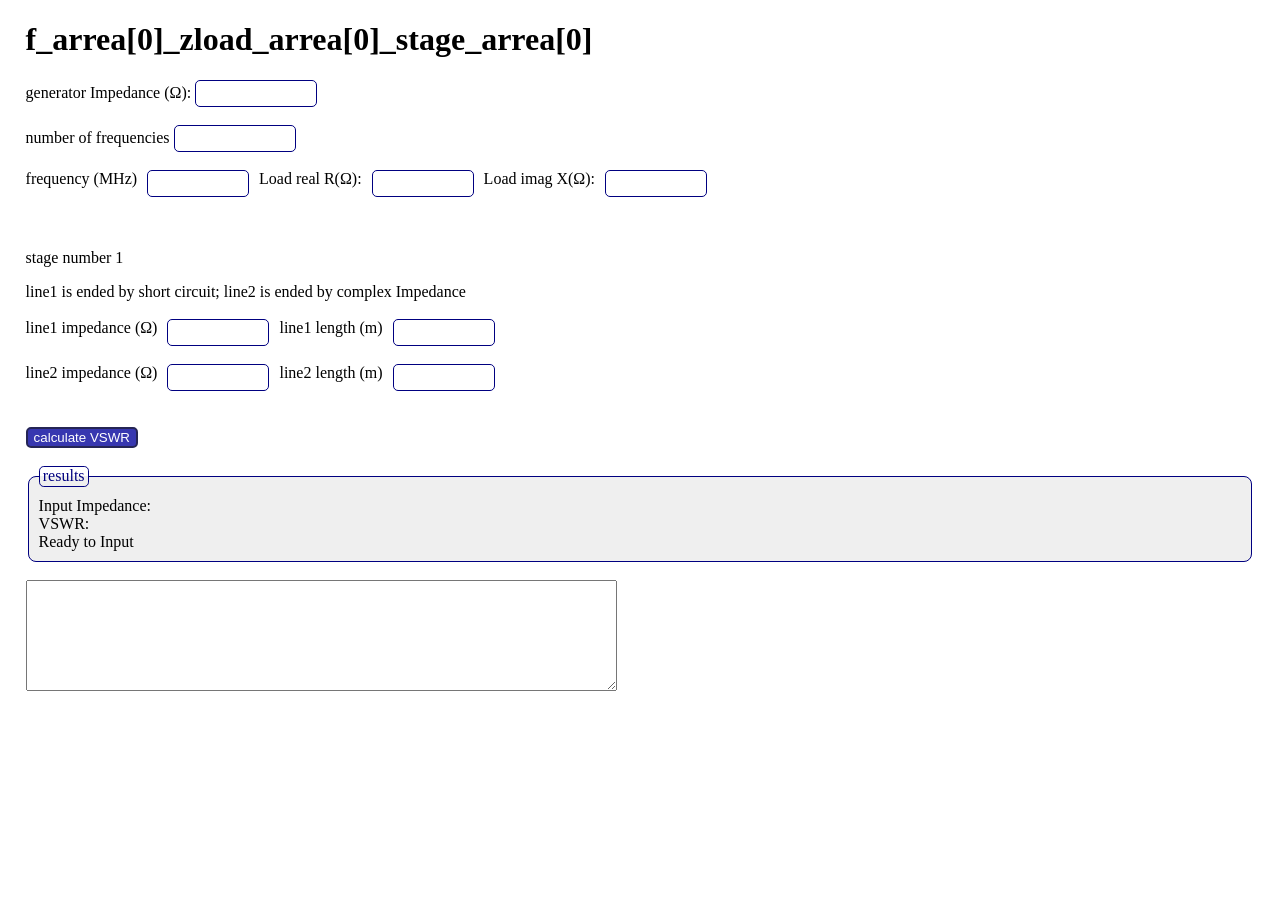
==== parallel_vswr.html @ b154e22e "first commit" ====
<!DOCTYPE html>
<html lang="en">
<head>
    <meta charset="UTF-8">
    <meta name="viewport" content="width=device-width, initial-scale=1.0">
    <link href="styles.css" rel="stylesheet" />
    <title>Zin->VSWR</title><link href="//fonts.googleapis.com/css?family=Raleway:400,300,600" 
    rel="stylesheet" type="text/css">

 <!-- CSS–– -->
 <!-- <link rel="stylesheet" href="css/normalize.css">
 <link rel="stylesheet" href="css/skeleton.css"> -->

 <!-- Favicon -->
 <link rel="icon" type="image/png" href="images/favicon.png">
    <style>
      body {
        width: 96%;
        margin: 10px auto;
        /* background-color: grba(100, 100,100, 0.1); */
      }
      
    </style>
    <!-- <link rel="stylesheet" href="styles.css"> -->
</head>
<body>
    <div class="container">
        <h1>f_arrea[0]_zload_arrea[0]_stage_arrea[0]</h1>
        <form id="vswrForm">
            <label for="generator">generator Impedance (Ω):</label>
            <input type="number" 
              id="generatorR" 
              step="0.01" required>
            <br><br>
            <label for="frequency_n" >number of frequencies</label>
            <input type="number" 
              id="frequency_n" 
              step="1" required >
            <br>
            <br>
            <div class="inline_inputs">
              <label for="frequency1">frequency (MHz)</label>
              <input type="number" 
                id="frequency1" 
                step="0.1" required>
              <label for="load_real1">Load real   R(Ω):</label>
              <input type="number" 
                id="load_real1" 
                step="0.0000001" required>
              <label for="load_imag1">Load imag X(Ω):</label>
              <input type="number" 
                id="load_imag1" 
                step="0.0001" required>
            </div>
            <br>
            <!-- <iframe width="90%" height="100rem" >
              iframe
            </iframe> -->
            <br>
            <p>stage number 1</p>
            <label for="">line1 is ended by short circuit; line2 is ended by complex Impedance </label>
            <br><br>
            <div class="inline_inputs">
              <label for="line1_R">line1 impedance (Ω)</label>
              <input type="number" 
                id="line1_R" 
                step="0.0001" required>
              <label for="line1_L">line1 length (m)</label>
              <input type="number" 
                id="line1_L" 
                step="0.0000001" required>
            </div>
            <br>
            <div class="inline_inputs">
              <label for="line2_R">line2 impedance (Ω)</label>
              <input type="number" 
                id="line2_R" 
                step="0.0001" required>
              <label for="line2_L">line2 length (m)</label>
              <input type="number" 
                id="line2_L" 
                step="0.0000001" required>
            </div>
            <br>
            <br>
            <button type="submit">calculate VSWR</button>
        </form>
        <br>
        <fieldset>
          <legend>results</legend>
          <div id="result">Input Impedance:</div>
          <div id="result_vswr">VSWR:</div>

          <div id="statusIndicator" 
             class="status-indicator">Ready to Input</div>
         
        </fieldset>
        
        <br>
       <textarea id="explanation" 
          rows="7"
          cols="71"
          minheight="10rem"
          readonly></textarea>
    </div>
    <script type="module"
      src="parallel_vswr.js"></script>
</body>
</html>
 <!-- <p>You can change some input and re<span style="font-weight: bold;">calculate Zin </span>or reload entire page</p>
          <label for="breload">  </label>
          <button type="button" id="breload"
            onclick="window.location.reload()" >reload entire page</button> -->
---- styles.css ----
input {
        padding: 5px;
        border: 1px solid navy;
        border-radius: 5px;
        max-width: 110px;
      }
      .inline_inputs {
        display: flex;
        gap: 10px;
        /* align-items: center; */
        flex-wrap:wrap;
      }
      .inline_inputs input {
        flex:1;
        max-width:90px;
      }
      .inline_inputs label {
        font-weight: 500;
      }
      fieldset {
        background-color: rgba(100, 100, 100, 0.1);
        border: 1px solid navy;
        padding: 10px;
        border-radius: 0.5rem;
        legend {
          font-weight: 300;
          color: navy;
          background: grba(100, 125, 100, 0.2);
          border: 1px solid navy;
          border-radius: 0.3rem;
          padding: 0.02rem 0.2rem;
        }
      }
      button {
        font-weight: 400;
        border: 2px solid rgb(37, 37, 85);
        border-radius: 5px;
        background-color: rgb(55, 55, 176);
        color: white;
      }
      button:active {
        background-color: rgb(3, 3, 94);
        border: 2px solid rgb(119, 119, 239);
      }
---- styles.css ----
input {
        padding: 5px;
        border: 1px solid navy;
        border-radius: 5px;
        max-width: 110px;
      }
      .inline_inputs {
        display: flex;
        gap: 10px;
        /* align-items: center; */
        flex-wrap:wrap;
      }
      .inline_inputs input {
        flex:1;
        max-width:90px;
      }
      .inline_inputs label {
        font-weight: 500;
      }
      fieldset {
        background-color: rgba(100, 100, 100, 0.1);
        border: 1px solid navy;
        padding: 10px;
        border-radius: 0.5rem;
        legend {
          font-weight: 300;
          color: navy;
          background: grba(100, 125, 100, 0.2);
          border: 1px solid navy;
          border-radius: 0.3rem;
          padding: 0.02rem 0.2rem;
        }
      }
      button {
        font-weight: 400;
        border: 2px solid rgb(37, 37, 85);
        border-radius: 5px;
        background-color: rgb(55, 55, 176);
        color: white;
      }
      button:active {
        background-color: rgb(3, 3, 94);
        border: 2px solid rgb(119, 119, 239);
      }
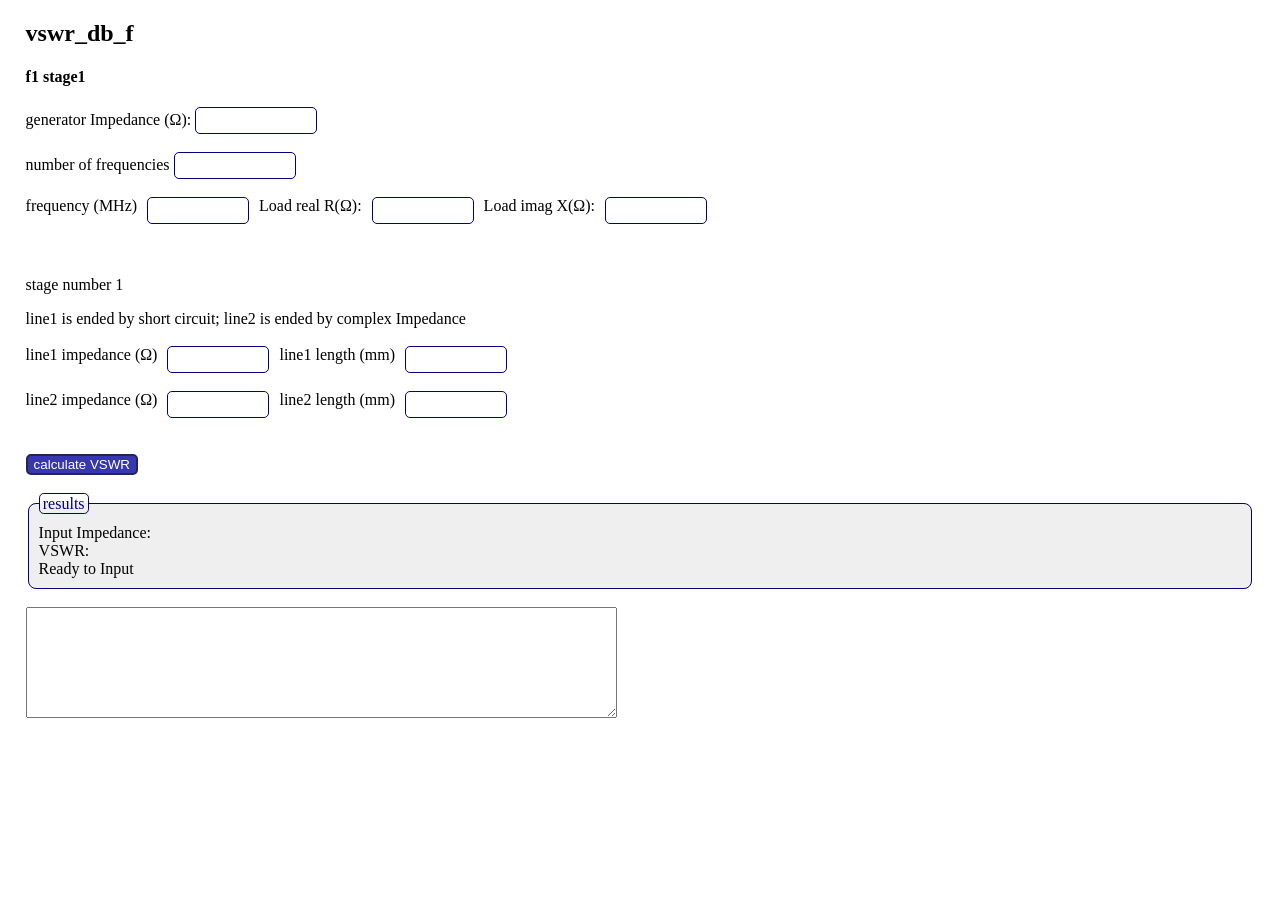
==== commit bbd1ad5b: "checked without input_z mm" ====
--- a/parallel_vswr.html
+++ b/parallel_vswr.html
@@ -25,7 +25,8 @@
 </head>
 <body>
     <div class="container">
-        <h1>f_arrea[0]_zload_arrea[0]_stage_arrea[0]</h1>
+        <h2>vswr_db_f</h2>
+        <h4>f1 stage1</h4>
         <form id="vswrForm">
             <label for="generator">generator Impedance (Ω):</label>
             <input type="number" 
@@ -58,14 +59,14 @@
             </iframe> -->
             <br>
             <p>stage number 1</p>
-            <label for="">line1 is ended by short circuit; line2 is ended by complex Impedance </label>
+            <label >line1 is ended by short circuit; line2 is ended by complex Impedance </label>
             <br><br>
             <div class="inline_inputs">
               <label for="line1_R">line1 impedance (Ω)</label>
               <input type="number" 
                 id="line1_R" 
                 step="0.0001" required>
-              <label for="line1_L">line1 length (m)</label>
+              <label for="line1_L">line1 length (mm)</label>
               <input type="number" 
                 id="line1_L" 
                 step="0.0000001" required>
@@ -76,7 +77,7 @@
               <input type="number" 
                 id="line2_R" 
                 step="0.0001" required>
-              <label for="line2_L">line2 length (m)</label>
+              <label for="line2_L">line2 length (mm)</label>
               <input type="number" 
                 id="line2_L" 
                 step="0.0000001" required>
@@ -103,8 +104,11 @@
           minheight="10rem"
           readonly></textarea>
     </div>
-    <script type="module"
-      src="parallel_vswr.js"></script>
+    <script type="module" src="parallel_vswr.js"></script>
+    <script type="module" src="timenow.js"></script>
+    <script type="module" src="calculateVSWR.js"></script>
+    <script type="module" src="parallel_zin.js"></script>
+
 </body>
 </html>
  <!-- <p>You can change some input and re<span style="font-weight: bold;">calculate Zin </span>or reload entire page</p>
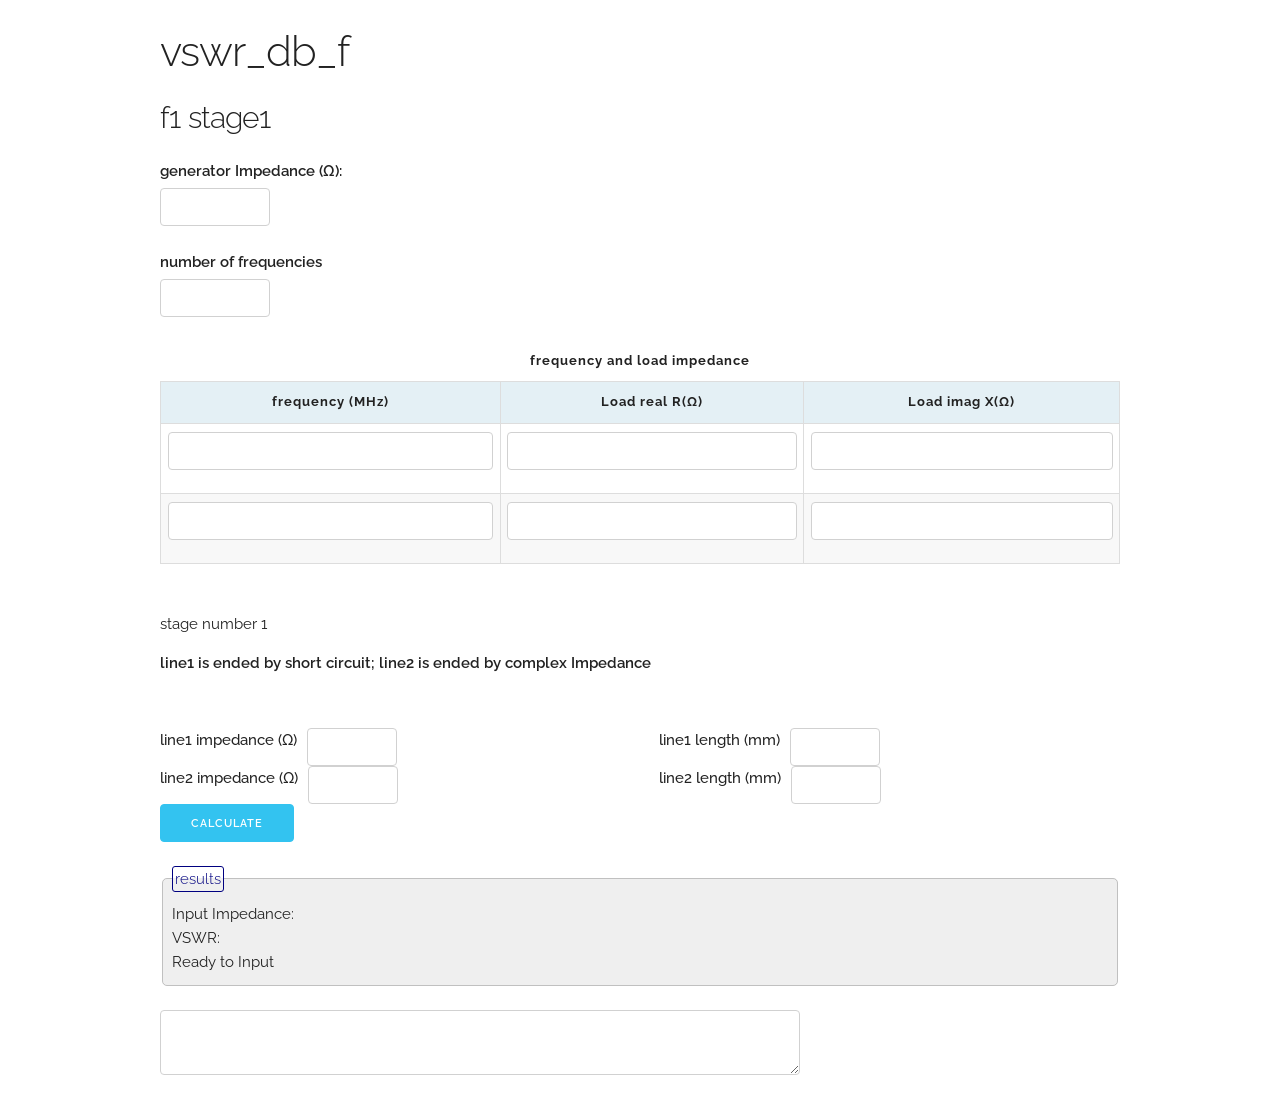
==== commit a9548647: "table for f" ====
--- a/parallel_vswr.html
+++ b/parallel_vswr.html
@@ -2,22 +2,63 @@
 <html lang="en">
 <head>
     <meta charset="UTF-8">
+    <title>f1 s1_VSWR</title>
     <meta name="viewport" content="width=device-width, initial-scale=1.0">
     <link href="styles.css" rel="stylesheet" />
-    <title>Zin->VSWR</title><link href="//fonts.googleapis.com/css?family=Raleway:400,300,600" 
-    rel="stylesheet" type="text/css">
+    <link href="//fonts.googleapis.com/css?family=Raleway:400,300,600" 
+      rel="stylesheet" type="text/css">
 
  <!-- CSS–– -->
- <!-- <link rel="stylesheet" href="css/normalize.css">
- <link rel="stylesheet" href="css/skeleton.css"> -->
+ <link rel="stylesheet" type="text/css" href="css/normalize.css" >
+ <link rel="stylesheet" type="text/css" href="css/skeleton.css" >
 
  <!-- Favicon -->
  <link rel="icon" type="image/png" href="images/favicon.png">
     <style>
       body {
         width: 96%;
-        margin: 10px auto;
-        /* background-color: grba(100, 100,100, 0.1); */
+        margin: 2% auto;
+      }
+      table {
+        border-collapse: collapse;
+        width: 100%;
+        border: 1px solid #ddd;
+        font-size: 1.25rem;
+        letter-spacing: 1px;
+      }
+      caption{
+        caption-side: top ;
+        padding:10px;
+        font-weight:bold;
+      }
+      thead, tfoot {
+        background-color: rgb(228, 240,245);
+      }
+      th {
+        border: 1px solid #ddd;
+        padding:8px 10px;
+        height: 2.5rem;
+        text-align: center;
+      }
+      td {
+        border: 1px solid #ddd;
+        padding: 8px 0;
+        height: 2.5rem;
+        text-align: center;
+      }
+      td:last-of-type {
+        text-align: center;
+      }
+      tbody tr:nth-child(even) {
+        background-color: rgb(248, 248, 248);
+      }
+      td input {
+        min-width: 96%;
+        box-sizing: border-box;
+        border: none;
+        border:0;
+        padding: 4px;
+        /* height: 100% */
       }
       
     </style>
@@ -39,7 +80,7 @@
               step="1" required >
             <br>
             <br>
-            <div class="inline_inputs">
+            <!-- <div class="inline_inputs">
               <label for="frequency1">frequency (MHz)</label>
               <input type="number" 
                 id="frequency1" 
@@ -52,7 +93,30 @@
               <input type="number" 
                 id="load_imag1" 
                 step="0.0001" required>
-            </div>
+            </div> -->
+            <table>
+              <caption>frequency and load impedance</caption>
+              <thead>
+                <tr >
+                  <th scope="col">frequency (MHz)</th>
+                  <th scope="col">Load real R(Ω)</th>
+                  <th scope="col">Load imag X(Ω)</th>
+                </tr>
+              </thead>
+              <tbody id="frequencyTableBody">
+                <!-- Rows will be dynamically added here -->
+                <tr>
+                  <td><input type="number" id="frequency1" > </td>
+                  <td><input type="number" id="load_real1" > </td>
+                  <td><input type="number" id="load_imag1" > </td>
+                </tr>
+                <tr>
+                  <td><input type="number" id="frequency2" > </td>
+                  <td><input type="number" id="load_real2" > </td>
+                  <td><input type="number" id="load_imag2" > </td>
+                </tr>
+              </tbody>
+            </table>
             <br>
             <!-- <iframe width="90%" height="100rem" >
               iframe
@@ -61,30 +125,44 @@
             <p>stage number 1</p>
             <label >line1 is ended by short circuit; line2 is ended by complex Impedance </label>
             <br><br>
-            <div class="inline_inputs">
-              <label for="line1_R">line1 impedance (Ω)</label>
-              <input type="number" 
-                id="line1_R" 
-                step="0.0001" required>
-              <label for="line1_L">line1 length (mm)</label>
-              <input type="number" 
-                id="line1_L" 
-                step="0.0000001" required>
+            <div class="row">
+              <div class="six columns inline_inputs">
+                <label for="line1_R">line1 impedance (Ω)</label>
+                <input type="number" 
+                  id="line1_R" 
+                  step="0.0001" required>
+              </div>
+              <div class="six columns inline_inputs">
+                <label for="line1_L">line1 length (mm)</label>
+                <input type="number" 
+                  id="line1_L" 
+                  step="0.0000001" required>
+              </div>
             </div>
+            <div class="row">
+              <div class="six columns inline_inputs">
+                <label for="line2_R">line2 impedance (Ω)</label>
+                <input type="number" 
+                  id="line2_R" 
+                  step="0.0001" required>
+                
+              </div>
+              <div class="six columns inline_inputs">
+                <label for="line2_L">line2 length (mm)</label>
+                <input type="number" 
+                  id="line2_L" 
+                  step="0.0000001" required>
+              </div>
+            </div>
+            <!-- <div class="inline_inputs">  </div>
             <br>
-            <div class="inline_inputs">
-              <label for="line2_R">line2 impedance (Ω)</label>
-              <input type="number" 
-                id="line2_R" 
-                step="0.0001" required>
-              <label for="line2_L">line2 length (mm)</label>
-              <input type="number" 
-                id="line2_L" 
-                step="0.0000001" required>
-            </div>
+            <div class="inline_inputs"> </div>
+            <br> -->
             <br>
             <br>
-            <button type="submit">calculate VSWR</button>
+            <br>
+            <button class="button-primary" sttyle="margin-top: 1rem;"
+              type="submit">calculate</button>
         </form>
         <br>
         <fieldset>
--- a/css/skeleton.css
+++ b/css/skeleton.css
@@ -0,0 +1,418 @@
+/*
+* Skeleton V2.0.4
+* Copyright 2014, Dave Gamache
+* www.getskeleton.com
+* Free to use under the MIT license.
+* http://www.opensource.org/licenses/mit-license.php
+* 12/29/2014
+*/
+
+
+/* Table of contents
+––––––––––––––––––––––––––––––––––––––––––––––––––
+- Grid
+- Base Styles
+- Typography
+- Links
+- Buttons
+- Forms
+- Lists
+- Code
+- Tables
+- Spacing
+- Utilities
+- Clearing
+- Media Queries
+*/
+
+
+/* Grid
+–––––––––––––––––––––––––––––––––––––––––––––––––– */
+.container {
+    position: relative;
+    width: 100%;
+    max-width: 960px;
+    margin: 0 auto;
+    padding: 0 20px;
+    box-sizing: border-box; }
+  .column,
+  .columns {
+    width: 100%;
+    float: left;
+    box-sizing: border-box; }
+  
+  /* For devices larger than 400px */
+  @media (min-width: 400px) {
+    .container {
+      width: 85%;
+      padding: 0; }
+  }
+  
+  /* For devices larger than 550px */
+  @media (min-width: 550px) {
+    .container {
+      width: 80%; }
+    .column,
+    .columns {
+      margin-left: 4%; }
+    .column:first-child,
+    .columns:first-child {
+      margin-left: 0; }
+  
+    .one.column,
+    .one.columns                    { width: 4.66666666667%; }
+    .two.columns                    { width: 13.3333333333%; }
+    .three.columns                  { width: 22%;            }
+    .four.columns                   { width: 30.6666666667%; }
+    .five.columns                   { width: 39.3333333333%; }
+    .six.columns                    { width: 48%;            }
+    .seven.columns                  { width: 56.6666666667%; }
+    .eight.columns                  { width: 65.3333333333%; }
+    .nine.columns                   { width: 74.0%;          }
+    .ten.columns                    { width: 82.6666666667%; }
+    .eleven.columns                 { width: 91.3333333333%; }
+    .twelve.columns                 { width: 100%; margin-left: 0; }
+  
+    .one-third.column               { width: 30.6666666667%; }
+    .two-thirds.column              { width: 65.3333333333%; }
+  
+    .one-half.column                { width: 48%; }
+  
+    /* Offsets */
+    .offset-by-one.column,
+    .offset-by-one.columns          { margin-left: 8.66666666667%; }
+    .offset-by-two.column,
+    .offset-by-two.columns          { margin-left: 17.3333333333%; }
+    .offset-by-three.column,
+    .offset-by-three.columns        { margin-left: 26%;            }
+    .offset-by-four.column,
+    .offset-by-four.columns         { margin-left: 34.6666666667%; }
+    .offset-by-five.column,
+    .offset-by-five.columns         { margin-left: 43.3333333333%; }
+    .offset-by-six.column,
+    .offset-by-six.columns          { margin-left: 52%;            }
+    .offset-by-seven.column,
+    .offset-by-seven.columns        { margin-left: 60.6666666667%; }
+    .offset-by-eight.column,
+    .offset-by-eight.columns        { margin-left: 69.3333333333%; }
+    .offset-by-nine.column,
+    .offset-by-nine.columns         { margin-left: 78.0%;          }
+    .offset-by-ten.column,
+    .offset-by-ten.columns          { margin-left: 86.6666666667%; }
+    .offset-by-eleven.column,
+    .offset-by-eleven.columns       { margin-left: 95.3333333333%; }
+  
+    .offset-by-one-third.column,
+    .offset-by-one-third.columns    { margin-left: 34.6666666667%; }
+    .offset-by-two-thirds.column,
+    .offset-by-two-thirds.columns   { margin-left: 69.3333333333%; }
+  
+    .offset-by-one-half.column,
+    .offset-by-one-half.columns     { margin-left: 52%; }
+  
+  }
+  
+  
+  /* Base Styles
+  –––––––––––––––––––––––––––––––––––––––––––––––––– */
+  /* NOTE
+  html is set to 62.5% so that all the REM measurements throughout Skeleton
+  are based on 10px sizing. So basically 1.5rem = 15px :) */
+  html {
+    font-size: 62.5%; }
+  body {
+    font-size: 1.5em; /* currently ems cause chrome bug misinterpreting rems on body element */
+    line-height: 1.6;
+    font-weight: 400;
+    font-family: "Raleway", "HelveticaNeue", "Helvetica Neue", Helvetica, Arial, sans-serif;
+    color: #222; }
+  
+  
+  /* Typography
+  –––––––––––––––––––––––––––––––––––––––––––––––––– */
+  h1, h2, h3, h4, h5, h6 {
+    margin-top: 0;
+    margin-bottom: 2rem;
+    font-weight: 300; }
+  h1 { font-size: 4.0rem; line-height: 1.2;  letter-spacing: -.1rem;}
+  h2 { font-size: 3.6rem; line-height: 1.25; letter-spacing: -.1rem; }
+  h3 { font-size: 3.0rem; line-height: 1.3;  letter-spacing: -.1rem; }
+  h4 { font-size: 2.4rem; line-height: 1.35; letter-spacing: -.08rem; }
+  h5 { font-size: 1.8rem; line-height: 1.5;  letter-spacing: -.05rem; }
+  h6 { font-size: 1.5rem; line-height: 1.6;  letter-spacing: 0; }
+  
+  /* Larger than phablet */
+  @media (min-width: 550px) {
+    h1 { font-size: 5.0rem; }
+    h2 { font-size: 4.2rem; }
+    h3 { font-size: 3.6rem; }
+    h4 { font-size: 3.0rem; }
+    h5 { font-size: 2.4rem; }
+    h6 { font-size: 1.5rem; }
+  }
+  
+  p {
+    margin-top: 0; }
+  
+  
+  /* Links
+  –––––––––––––––––––––––––––––––––––––––––––––––––– */
+  a {
+    color: #1EAEDB; }
+  a:hover {
+    color: #0FA0CE; }
+  
+  
+  /* Buttons
+  –––––––––––––––––––––––––––––––––––––––––––––––––– */
+  .button,
+  button,
+  input[type="submit"],
+  input[type="reset"],
+  input[type="button"] {
+    display: inline-block;
+    height: 38px;
+    padding: 0 30px;
+    color: #555;
+    text-align: center;
+    font-size: 11px;
+    font-weight: 600;
+    line-height: 38px;
+    letter-spacing: .1rem;
+    text-transform: uppercase;
+    text-decoration: none;
+    white-space: nowrap;
+    background-color: transparent;
+    border-radius: 4px;
+    border: 1px solid #bbb;
+    cursor: pointer;
+    box-sizing: border-box; }
+  .button:hover,
+  button:hover,
+  input[type="submit"]:hover,
+  input[type="reset"]:hover,
+  input[type="button"]:hover,
+  .button:focus,
+  button:focus,
+  input[type="submit"]:focus,
+  input[type="reset"]:focus,
+  input[type="button"]:focus {
+    color: #333;
+    border-color: #888;
+    outline: 0; }
+  .button.button-primary,
+  button.button-primary,
+  input[type="submit"].button-primary,
+  input[type="reset"].button-primary,
+  input[type="button"].button-primary {
+    color: #FFF;
+    background-color: #33C3F0;
+    border-color: #33C3F0; }
+  .button.button-primary:hover,
+  button.button-primary:hover,
+  input[type="submit"].button-primary:hover,
+  input[type="reset"].button-primary:hover,
+  input[type="button"].button-primary:hover,
+  .button.button-primary:focus,
+  button.button-primary:focus,
+  input[type="submit"].button-primary:focus,
+  input[type="reset"].button-primary:focus,
+  input[type="button"].button-primary:focus {
+    color: #FFF;
+    background-color: #1EAEDB;
+    border-color: #1EAEDB; }
+  
+  
+  /* Forms
+  –––––––––––––––––––––––––––––––––––––––––––––––––– */
+  input[type="email"],
+  input[type="number"],
+  input[type="search"],
+  input[type="text"],
+  input[type="tel"],
+  input[type="url"],
+  input[type="password"],
+  textarea,
+  select {
+    height: 38px;
+    padding: 6px 10px; /* The 6px vertically centers text on FF, ignored by Webkit */
+    background-color: #fff;
+    border: 1px solid #D1D1D1;
+    border-radius: 4px;
+    box-shadow: none;
+    box-sizing: border-box; }
+  /* Removes awkward default styles on some inputs for iOS */
+  input[type="email"],
+  input[type="number"],
+  input[type="search"],
+  input[type="text"],
+  input[type="tel"],
+  input[type="url"],
+  input[type="password"],
+  textarea {
+    -webkit-appearance: none;
+       -moz-appearance: none;
+            appearance: none; }
+  textarea {
+    min-height: 65px;
+    padding-top: 6px;
+    padding-bottom: 6px; }
+  input[type="email"]:focus,
+  input[type="number"]:focus,
+  input[type="search"]:focus,
+  input[type="text"]:focus,
+  input[type="tel"]:focus,
+  input[type="url"]:focus,
+  input[type="password"]:focus,
+  textarea:focus,
+  select:focus {
+    border: 1px solid #33C3F0;
+    outline: 0; }
+  label,
+  legend {
+    display: block;
+    margin-bottom: .5rem;
+    font-weight: 600; }
+  /* fieldset {
+    padding: 0;
+    border-width: 0; } */
+  input[type="checkbox"],
+  input[type="radio"] {
+    display: inline; }
+  label > .label-body {
+    display: inline-block;
+    margin-left: .5rem;
+    font-weight: normal; }
+  
+  
+  /* Lists
+  –––––––––––––––––––––––––––––––––––––––––––––––––– */
+  ul {
+    list-style: circle inside; }
+  ol {
+    list-style: decimal inside; }
+  ol, ul {
+    padding-left: 0;
+    margin-top: 0; }
+  ul ul,
+  ul ol,
+  ol ol,
+  ol ul {
+    margin: 1.5rem 0 1.5rem 3rem;
+    font-size: 90%; }
+  li {
+    margin-bottom: 1rem; }
+  
+  
+  /* Code
+  –––––––––––––––––––––––––––––––––––––––––––––––––– */
+  code {
+    padding: .2rem .5rem;
+    margin: 0 .2rem;
+    font-size: 90%;
+    white-space: nowrap;
+    background: #F1F1F1;
+    border: 1px solid #E1E1E1;
+    border-radius: 4px; }
+  pre > code {
+    display: block;
+    padding: 1rem 1.5rem;
+    white-space: pre; }
+  
+  
+  /* Tables
+  –––––––––––––––––––––––––––––––––––––––––––––––––– */
+  th,
+  td {
+    padding: 12px 0;
+    text-align: center;
+    /* border-bottom: 1px solid #E1E1E1; } */
+  th:first-child,
+  td:first-child {
+    padding-left: 0; }
+  th:last-child,
+  td:last-child {
+    padding-right: 0; }
+  
+  
+  /* Spacing
+  –––––––––––––––––––––––––––––––––––––––––––––––––– */
+  button,
+  .button {
+    margin-bottom: 1rem; }
+  input,
+  textarea,
+  select,
+  fieldset {
+    margin-bottom: 1.5rem; }
+  pre,
+  blockquote,
+  dl,
+  figure,
+  table,
+  p,
+  ul,
+  ol,
+  form {
+    margin-bottom: 2.5rem; }
+  
+  
+  /* Utilities
+  –––––––––––––––––––––––––––––––––––––––––––––––––– */
+  .u-full-width {
+    width: 100%;
+    box-sizing: border-box; }
+  .u-max-full-width {
+    max-width: 100%;
+    box-sizing: border-box; }
+  .u-pull-right {
+    float: right; }
+  .u-pull-left {
+    float: left; }
+  
+  
+  /* Misc
+  –––––––––––––––––––––––––––––––––––––––––––––––––– */
+  hr {
+    margin-top: 3rem;
+    margin-bottom: 3.5rem;
+    border-width: 0;
+    border-top: 1px solid #E1E1E1; }
+  
+  
+  /* Clearing
+  –––––––––––––––––––––––––––––––––––––––––––––––––– */
+  
+  /* Self Clearing Goodness */
+  .container:after,
+  .row:after,
+  .u-cf {
+    content: "";
+    display: table;
+    clear: both; }
+  
+  
+  /* Media Queries
+  –––––––––––––––––––––––––––––––––––––––––––––––––– */
+  /*
+  Note: The best way to structure the use of media queries is to create the queries
+  near the relevant code. For example, if you wanted to change the styles for buttons
+  on small devices, paste the mobile query code up in the buttons section and style it
+  there.
+  */
+  
+  
+  /* Larger than mobile */
+  @media (min-width: 400px) {}
+  
+  /* Larger than phablet (also point when grid becomes active) */
+  @media (min-width: 550px) {}
+  
+  /* Larger than tablet */
+  @media (min-width: 750px) {}
+  
+  /* Larger than desktop */
+  @media (min-width: 1000px) {}
+  
+  /* Larger than Desktop HD */
+  @media (min-width: 1200px) {}
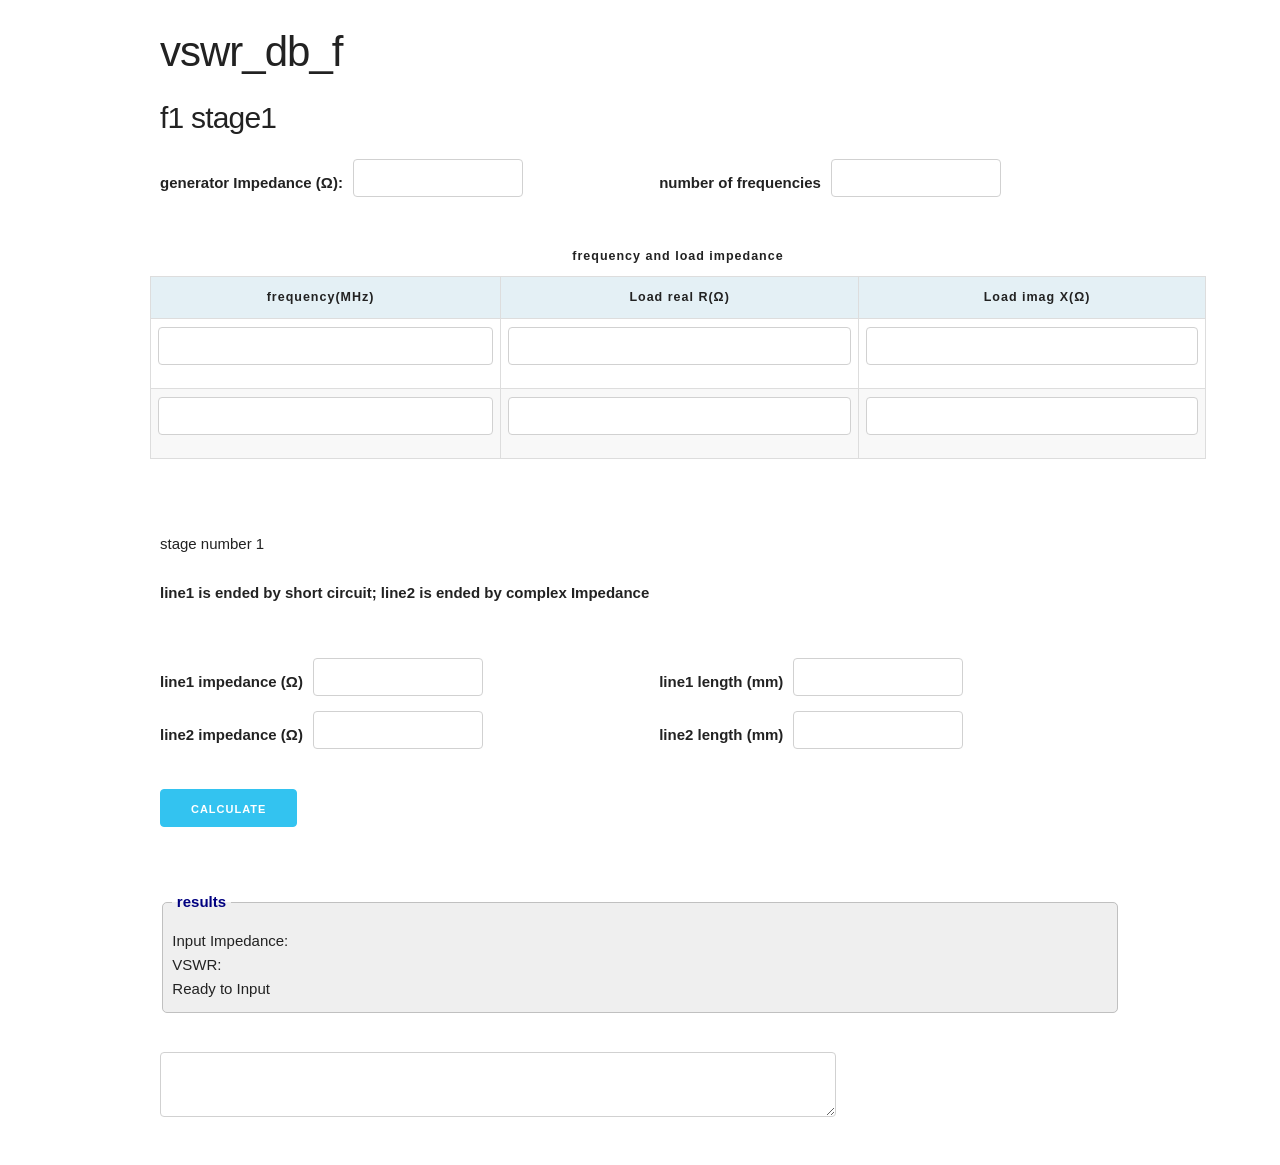
==== commit 99ce2910: "css for table and inputs" ====
--- a/parallel_vswr.html
+++ b/parallel_vswr.html
@@ -69,16 +69,20 @@
         <h2>vswr_db_f</h2>
         <h4>f1 stage1</h4>
         <form id="vswrForm">
-            <label for="generator">generator Impedance (Ω):</label>
-            <input type="number" 
-              id="generatorR" 
-              step="0.01" required>
-            <br><br>
-            <label for="frequency_n" >number of frequencies</label>
-            <input type="number" 
-              id="frequency_n" 
-              step="1" required >
-            <br>
+          <div class="row">
+            <div class="six columns inline_inputs" >
+              <label for="generator" style="font-weight: bold;">generator Impedance (Ω):</label>
+              <input type="number" 
+                id="generatorR" 
+                step="0.01" required>
+            </div>
+            <div class="six columns inline_inputs">
+              <label for="frequency_n" style="font-weight: bold;">number of frequencies</label>
+              <input type="number" 
+                id="frequency_n" 
+                step="1" required >
+            </div>
+          </div>
             <br>
             <!-- <div class="inline_inputs">
               <label for="frequency1">frequency (MHz)</label>
@@ -98,7 +102,7 @@
               <caption>frequency and load impedance</caption>
               <thead>
                 <tr >
-                  <th scope="col">frequency (MHz)</th>
+                  <th scope="col">frequency(MHz)</th>
                   <th scope="col">Load real R(Ω)</th>
                   <th scope="col">Load imag X(Ω)</th>
                 </tr>
@@ -106,9 +110,12 @@
               <tbody id="frequencyTableBody">
                 <!-- Rows will be dynamically added here -->
                 <tr>
-                  <td><input type="number" id="frequency1" > </td>
-                  <td><input type="number" id="load_real1" > </td>
-                  <td><input type="number" id="load_imag1" > </td>
+                  <td><input type="number" id="frequency1" 
+                    step="any" required> </td>
+                  <td><input type="number" id="load_real1" 
+                    step="any" required> </td>
+                  <td><input type="number" id="load_imag1" 
+                    step="any" required> </td>
                 </tr>
                 <tr>
                   <td><input type="number" id="frequency2" > </td>
@@ -128,30 +135,30 @@
             <div class="row">
               <div class="six columns inline_inputs">
                 <label for="line1_R">line1 impedance (Ω)</label>
-                <input type="number" 
+                <input type="number" style="padding-left:0.5rem;"
                   id="line1_R" 
-                  step="0.0001" required>
+                  step="any" required>
               </div>
               <div class="six columns inline_inputs">
                 <label for="line1_L">line1 length (mm)</label>
-                <input type="number" 
+                <input type="number" style="padding-left:0.5rem;"
                   id="line1_L" 
-                  step="0.0000001" required>
+                  step="any" required>
               </div>
             </div>
             <div class="row">
               <div class="six columns inline_inputs">
                 <label for="line2_R">line2 impedance (Ω)</label>
-                <input type="number" 
+                <input type="number" style="padding-left:0.5rem;"
                   id="line2_R" 
-                  step="0.0001" required>
+                  step="any" required>
                 
               </div>
               <div class="six columns inline_inputs">
                 <label for="line2_L">line2 length (mm)</label>
-                <input type="number" 
+                <input type="number" style="padding-left:0.5rem;"
                   id="line2_L" 
-                  step="0.0000001" required>
+                  step="any" required>
               </div>
             </div>
             <!-- <div class="inline_inputs">  </div>
@@ -159,9 +166,7 @@
             <div class="inline_inputs"> </div>
             <br> -->
             <br>
-            <br>
-            <br>
-            <button class="button-primary" sttyle="margin-top: 1rem;"
+            <button class="button-primary" style="margin-top: .1rem;"
               type="submit">calculate</button>
         </form>
         <br>
--- a/styles.css
+++ b/styles.css
@@ -4,41 +4,66 @@
         border-radius: 5px;
         max-width: 110px;
       }
-      .inline_inputs {
+td > input {
+  margin-bottom:  0.;
+  font-size: 1.5rem;
+}
+
+.inline_inputs {
         display: flex;
         gap: 10px;
-        /* align-items: center; */
-        flex-wrap:wrap;
+        align-items: center;
+        /* flex-wrap:wrap; */
       }
-      .inline_inputs input {
+.inline_inputs input {
         flex:1;
-        max-width:90px;
+        /* max-width:90px; */
       }
-      .inline_inputs label {
-        font-weight: 500;
+.inline_inputs label {
+        font-weight: bold;
       }
-      fieldset {
+fieldset {
         background-color: rgba(100, 100, 100, 0.1);
         border: 1px solid navy;
         padding: 10px;
         border-radius: 0.5rem;
-        legend {
-          font-weight: 300;
-          color: navy;
-          background: grba(100, 125, 100, 0.2);
-          border: 1px solid navy;
-          border-radius: 0.3rem;
-          padding: 0.02rem 0.2rem;
-        }
+        
       }
-      button {
+legend {
+        font-weight: 300;
+        color: navy;
+        background: grba(100, 125, 100, 0.2);
+        border: 1px solid navy;
+        border-radius: 0.3rem;
+        padding: 0.02rem 0.2rem;
+      }
+button {
         font-weight: 400;
         border: 2px solid rgb(37, 37, 85);
         border-radius: 5px;
         background-color: rgb(55, 55, 176);
         color: white;
       }
-      button:active {
+button:active {
         background-color: rgb(3, 3, 94);
         border: 2px solid rgb(119, 119, 239);
-      }+      }
+td {
+        padding: 0;
+      }
+table {
+  min-width: 110%;
+  margin:0 0 0 -1rem;
+}
+@media (min-width: 400px) {
+  div > input[type="number"] {
+    min-width: 12rem;
+    padding-left:0.5rem;
+  }
+}
+  @media (min-width: 750px) {
+    div > input[type="number"] {
+      min-width: 17rem;
+      padding-left:1rem;
+    }  
+}
--- a/css/skeleton.css
+++ b/css/skeleton.css
@@ -124,7 +124,7 @@
     font-size: 1.5em; /* currently ems cause chrome bug misinterpreting rems on body element */
     line-height: 1.6;
     font-weight: 400;
-    font-family: "Raleway", "HelveticaNeue", "Helvetica Neue", Helvetica, Arial, sans-serif;
+    /* font-family: "Raleway", "HelveticaNeue", "Helvetica Neue", Helvetica, Arial, sans-serif; */
     color: #222; }
   
   
@@ -324,9 +324,11 @@
   –––––––––––––––––––––––––––––––––––––––––––––––––– */
   th,
   td {
-    padding: 12px 0;
+    padding: 8px 0 0 0;
     text-align: center;
+    /* align-items: center ; */
     /* border-bottom: 1px solid #E1E1E1; } */
+  }
   th:first-child,
   td:first-child {
     padding-left: 0; }
--- a/styles.css
+++ b/styles.css
@@ -4,41 +4,66 @@
         border-radius: 5px;
         max-width: 110px;
       }
-      .inline_inputs {
+td > input {
+  margin-bottom:  0.;
+  font-size: 1.5rem;
+}
+
+.inline_inputs {
         display: flex;
         gap: 10px;
-        /* align-items: center; */
-        flex-wrap:wrap;
+        align-items: center;
+        /* flex-wrap:wrap; */
       }
-      .inline_inputs input {
+.inline_inputs input {
         flex:1;
-        max-width:90px;
+        /* max-width:90px; */
       }
-      .inline_inputs label {
-        font-weight: 500;
+.inline_inputs label {
+        font-weight: bold;
       }
-      fieldset {
+fieldset {
         background-color: rgba(100, 100, 100, 0.1);
         border: 1px solid navy;
         padding: 10px;
         border-radius: 0.5rem;
-        legend {
-          font-weight: 300;
-          color: navy;
-          background: grba(100, 125, 100, 0.2);
-          border: 1px solid navy;
-          border-radius: 0.3rem;
-          padding: 0.02rem 0.2rem;
-        }
+        
       }
-      button {
+legend {
+        font-weight: 300;
+        color: navy;
+        background: grba(100, 125, 100, 0.2);
+        border: 1px solid navy;
+        border-radius: 0.3rem;
+        padding: 0.02rem 0.2rem;
+      }
+button {
         font-weight: 400;
         border: 2px solid rgb(37, 37, 85);
         border-radius: 5px;
         background-color: rgb(55, 55, 176);
         color: white;
       }
-      button:active {
+button:active {
         background-color: rgb(3, 3, 94);
         border: 2px solid rgb(119, 119, 239);
-      }+      }
+td {
+        padding: 0;
+      }
+table {
+  min-width: 110%;
+  margin:0 0 0 -1rem;
+}
+@media (min-width: 400px) {
+  div > input[type="number"] {
+    min-width: 12rem;
+    padding-left:0.5rem;
+  }
+}
+  @media (min-width: 750px) {
+    div > input[type="number"] {
+      min-width: 17rem;
+      padding-left:1rem;
+    }  
+}
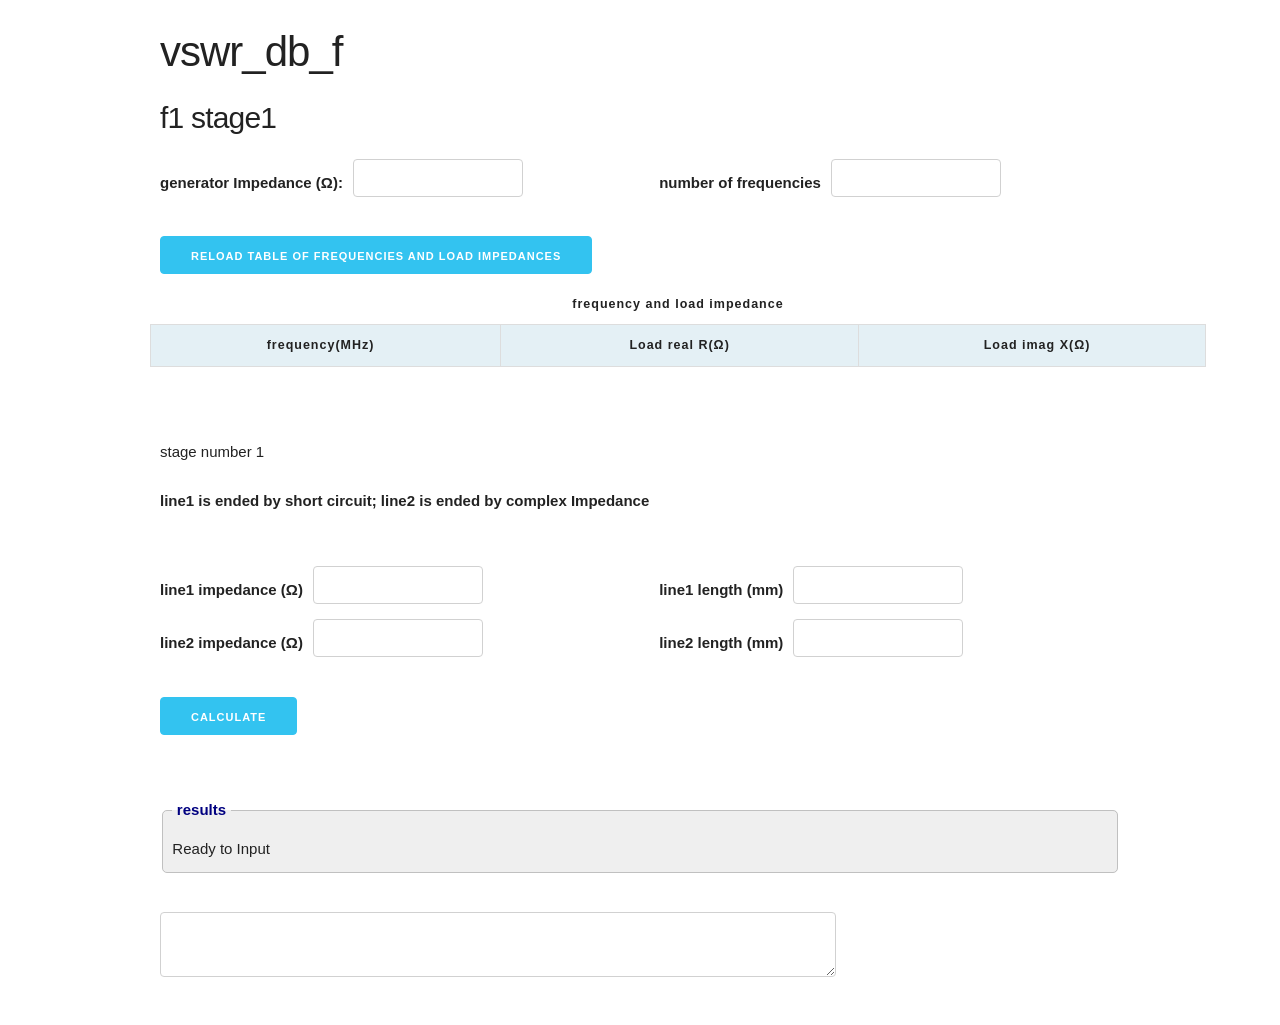
==== commit 8f5ab4e6: "two f2s1" ====
--- a/parallel_vswr.html
+++ b/parallel_vswr.html
@@ -79,26 +79,16 @@
             <div class="six columns inline_inputs">
               <label for="frequency_n" style="font-weight: bold;">number of frequencies</label>
               <input type="number" 
+                min="1" max="20"
                 id="frequency_n" 
                 step="1" required >
             </div>
           </div>
             <br>
-            <!-- <div class="inline_inputs">
-              <label for="frequency1">frequency (MHz)</label>
-              <input type="number" 
-                id="frequency1" 
-                step="0.1" required>
-              <label for="load_real1">Load real   R(Ω):</label>
-              <input type="number" 
-                id="load_real1" 
-                step="0.0000001" required>
-              <label for="load_imag1">Load imag X(Ω):</label>
-              <input type="number" 
-                id="load_imag1" 
-                step="0.0001" required>
-            </div> -->
-            <table>
+          <button onclick="location.reload()"  class="button-primary">
+              reload Table of frequencies and load impedances
+          </button>
+            <table id="mytable">
               <caption>frequency and load impedance</caption>
               <thead>
                 <tr >
@@ -109,25 +99,19 @@
               </thead>
               <tbody id="frequencyTableBody">
                 <!-- Rows will be dynamically added here -->
-                <tr>
-                  <td><input type="number" id="frequency1" 
-                    step="any" required> </td>
-                  <td><input type="number" id="load_real1" 
-                    step="any" required> </td>
-                  <td><input type="number" id="load_imag1" 
-                    step="any" required> </td>
+                <!-- <tr>
+                  <td><input type="number" id="frequency1" step="any" required> </td>
+                  <td><input type="number" id="load_real1" step="any" required> </td>
+                  <td><input type="number" id="load_imag1" step="any" required> </td>
                 </tr>
                 <tr>
-                  <td><input type="number" id="frequency2" > </td>
-                  <td><input type="number" id="load_real2" > </td>
-                  <td><input type="number" id="load_imag2" > </td>
-                </tr>
+                  <td><input type="number" id="frequency2" step="any" required> </td>
+                  <td><input type="number" id="load_real2" step="any" required> </td>
+                  <td><input type="number" id="load_imag2" step="any" required> </td>
+                </tr> -->
               </tbody>
             </table>
             <br>
-            <!-- <iframe width="90%" height="100rem" >
-              iframe
-            </iframe> -->
             <br>
             <p>stage number 1</p>
             <label >line1 is ended by short circuit; line2 is ended by complex Impedance </label>
@@ -161,10 +145,6 @@
                   step="any" required>
               </div>
             </div>
-            <!-- <div class="inline_inputs">  </div>
-            <br>
-            <div class="inline_inputs"> </div>
-            <br> -->
             <br>
             <button class="button-primary" style="margin-top: .1rem;"
               type="submit">calculate</button>
@@ -172,8 +152,8 @@
         <br>
         <fieldset>
           <legend>results</legend>
-          <div id="result">Input Impedance:</div>
-          <div id="result_vswr">VSWR:</div>
+          <!-- <div id="result">Input Impedance:</div> -->
+          <div id="result_vswr"></div>
 
           <div id="statusIndicator" 
              class="status-indicator">Ready to Input</div>
--- a/styles.css
+++ b/styles.css
@@ -55,6 +55,12 @@
   min-width: 110%;
   margin:0 0 0 -1rem;
 }
+#result_vswr {
+  /* font-size: 1.5rem;
+  font-weight: bold;
+  color: navy; */
+  white-space:pre-wrap;
+}
 @media (min-width: 400px) {
   div > input[type="number"] {
     min-width: 12rem;
--- a/styles.css
+++ b/styles.css
@@ -55,6 +55,12 @@
   min-width: 110%;
   margin:0 0 0 -1rem;
 }
+#result_vswr {
+  /* font-size: 1.5rem;
+  font-weight: bold;
+  color: navy; */
+  white-space:pre-wrap;
+}
 @media (min-width: 400px) {
   div > input[type="number"] {
     min-width: 12rem;
